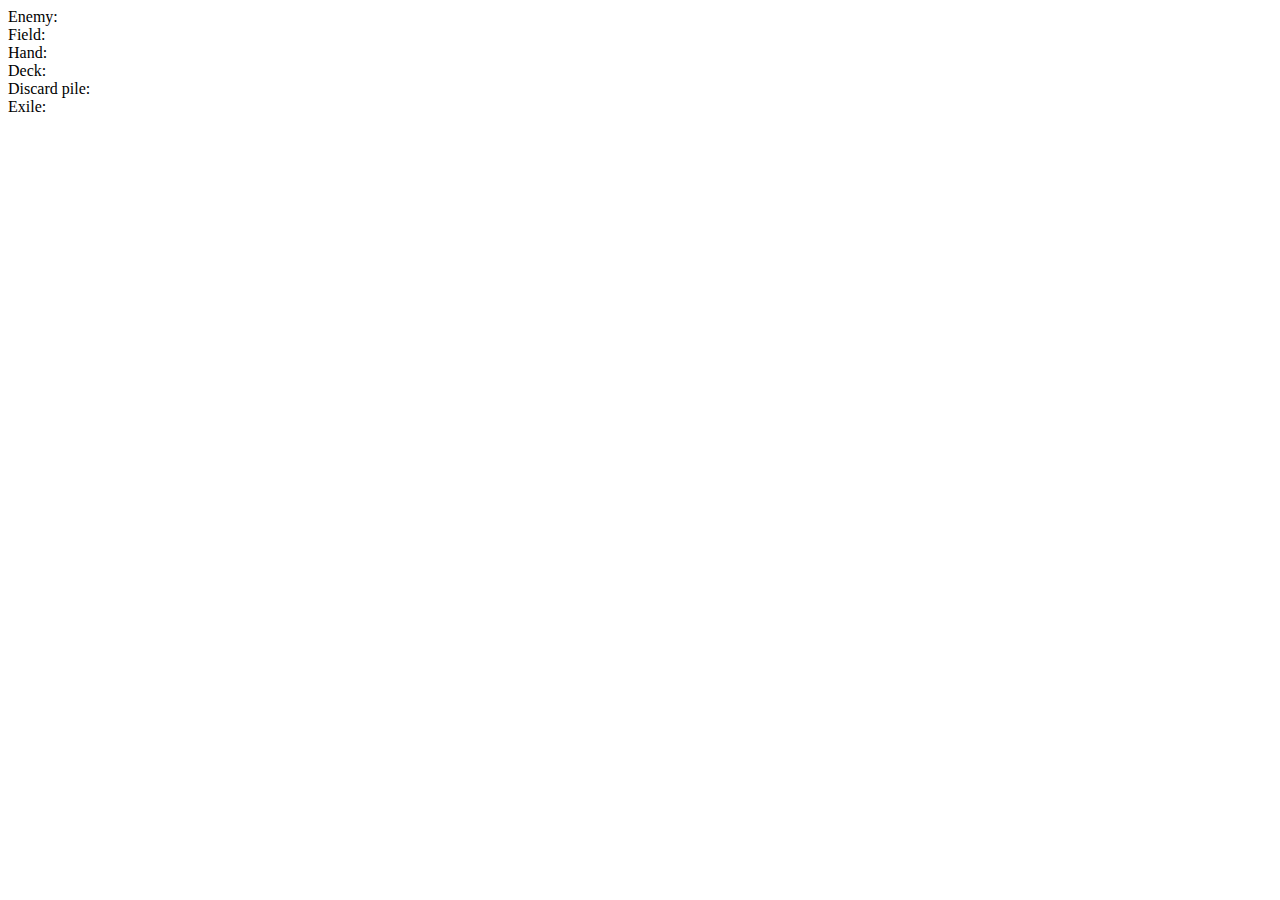
==== index.html @ a9561d9f "Render sheep stocks as stacked cards" ====
<!DOCTYPE html>
<html lang="en">
  <head>
    <meta charset="utf-8">
    <title>Shephy JS</title>
    <link href="app.css" rel="stylesheet">
  </head>
  <body>
    <div id="world">
      <div id="sheepStock">
        <div id="sheepStock1" class="stacked cards"></div>
        <div id="sheepStock3" class="stacked cards"></div>
        <div id="sheepStock10" class="stacked cards"></div>
        <div id="sheepStock30" class="stacked cards"></div>
        <div id="sheepStock100" class="stacked cards"></div>
        <div id="sheepStock300" class="stacked cards"></div>
        <div id="sheepStock1000" class="stacked cards"></div>
      </div>
      <div id="enemySheepCount">Enemy: <span class="count"></span></div>
      <div id="field">Field: <span class="cards"></span></div>
      <div id="hand">Hand: <span class="cards"></span></div>
      <div id="deck">Deck: <span class="count"></span></div>
      <div id="discardPile">Discard pile: <span class="loosely lined cards"></span></div>
      <div id="exile">Exile: <span class="loosely lined cards"></span></div>
    </div>
    <div id="console">
      <div id="message"></div>
      <div id="moves"></div>
    </div>
    <script src="vendor/jquery/jquery-2.0.3.min.js"></script>
    <script src="app.js"></script>
  </body>
</html>
---- app.css ----
.card {
  display: inline-block;
  margin: 0.5ex;
}

.card > .border {
  display: inline-block;
  border: thin solid #000;
}

.card > .border > .body {
  overflow: hidden;
  white-space: nowrap;
}

.card.sheep > .border > .body {
  display: inline-block;
  width: 5.6ex;
  height: 3.8ex;
  padding: 0.5ex;
  border-top: 2ex solid #cff;
  border-bottom: 2ex solid #3c3;
  background: #fff;
  text-align: center;
}

.card.sheep.rank1    > .border > .body {border-bottom-color: #ce0;}
.card.sheep.rank3    > .border > .body {border-bottom-color: #9e0;}
.card.sheep.rank10   > .border > .body {border-bottom-color: #6e0;}
.card.sheep.rank30   > .border > .body {border-bottom-color: #0d0;}
.card.sheep.rank100  > .border > .body {border-bottom-color: #0a0;}
.card.sheep.rank300  > .border > .body {border-bottom-color: #080;}
.card.sheep.rank1000 > .border > .body {border-bottom-color: #060;}

.card.event > .border > .body {
  display: inline-block;
  width: 5.1ex;
  padding: 0.5ex 0.5ex 0.5ex 0;
  background: #ec8;
  text-align: center;
  line-height: 7.8ex;
  border-left: 0.5ex solid #db7;
}

.lined.cards > .card {
  margin: 0;
  width: 0;
  overflow: visible;
}

.tightly.lined.cards > .card {margin-left: 0.25em;}
.loosely.lined.cards > .card {margin-left: 1.5em;}
.lined.cards > .card:first-child {margin-left: 0;}

.lined.cards > .card:nth-child( 1) {transform: rotate(-4deg);}
.lined.cards > .card:nth-child( 2) {transform: rotate( 0deg);}
.lined.cards > .card:nth-child( 3) {transform: rotate( 2deg);}
.lined.cards > .card:nth-child( 4) {transform: rotate(-3deg);}
.lined.cards > .card:nth-child( 5) {transform: rotate( 1deg);}
.lined.cards > .card:nth-child( 6) {transform: rotate( 4deg);}
.lined.cards > .card:nth-child( 7) {transform: rotate( 2deg);}
.lined.cards > .card:nth-child( 8) {transform: rotate( 1deg);}
.lined.cards > .card:nth-child( 9) {transform: rotate( 4deg);}
.lined.cards > .card:nth-child(10) {transform: rotate(-3deg);}
.lined.cards > .card:nth-child(11) {transform: rotate(-4deg);}
.lined.cards > .card:nth-child(12) {transform: rotate( 0deg);}
.lined.cards > .card:nth-child(13) {transform: rotate( 4deg);}
.lined.cards > .card:nth-child(14) {transform: rotate(-1deg);}
.lined.cards > .card:nth-child(15) {transform: rotate(-3deg);}
.lined.cards > .card:nth-child(16) {transform: rotate( 1deg);}
.lined.cards > .card:nth-child(17) {transform: rotate( 2deg);}
.lined.cards > .card:nth-child(18) {transform: rotate(-1deg);}
.lined.cards > .card:nth-child(19) {transform: rotate( 1deg);}
.lined.cards > .card:nth-child(20) {transform: rotate(-3deg);}
.lined.cards > .card:nth-child(21) {transform: rotate(-4deg);}
.lined.cards > .card:nth-child(22) {transform: rotate( 0deg);}
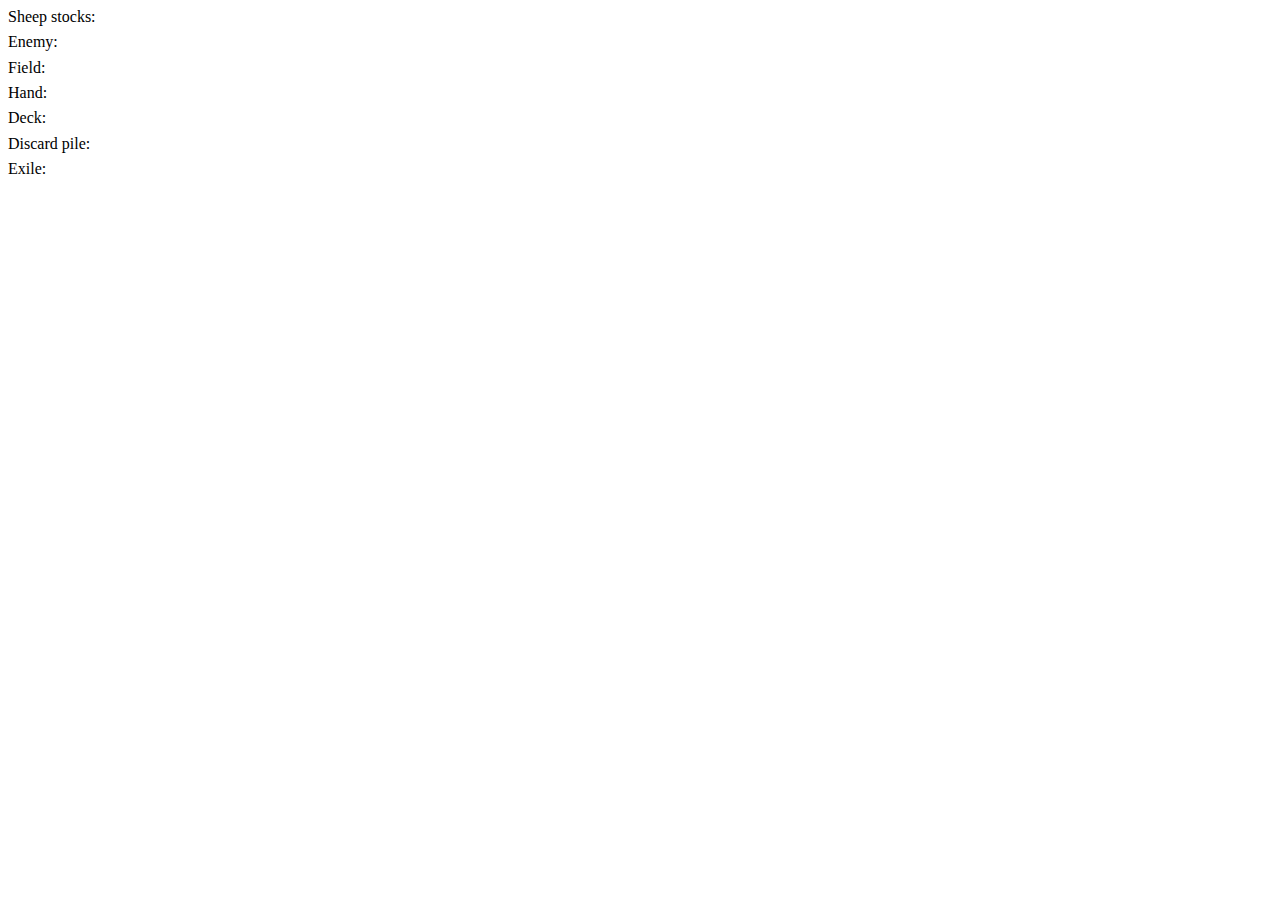
==== commit 538b66de: "過去のメッセージも表示しておくようににした" ====
--- a/index.html
+++ b/index.html
@@ -8,6 +8,7 @@
   <body>
     <div id="world">
       <div id="sheepStock">
+        Sheep stocks:
         <div id="sheepStock1" class="stacked cards"></div>
         <div id="sheepStock3" class="stacked cards"></div>
         <div id="sheepStock10" class="stacked cards"></div>
@@ -19,13 +20,14 @@
       <div id="enemySheepCount">Enemy: <span class="count"></span></div>
       <div id="field">Field: <span class="cards"></span></div>
       <div id="hand">Hand: <span class="cards"></span></div>
-      <div id="deck">Deck: <span class="count"></span></div>
+      <div id="deck">Deck: <span class="tightly lined cards"></span></div>
       <div id="discardPile">Discard pile: <span class="loosely lined cards"></span></div>
       <div id="exile">Exile: <span class="loosely lined cards"></span></div>
     </div>
     <div id="console">
-      <div id="message"></div>
       <div id="moves"></div>
+      <div id="message" class="logs">
+      </div>
     </div>
     <script src="vendor/jquery/jquery-2.0.3.min.js"></script>
     <script src="app.js"></script>
--- a/app.css
+++ b/app.css
@@ -1,6 +1,15 @@
 .card {
   display: inline-block;
   margin: 0.5ex;
+}
+
+.clickable.card > .border {
+  box-shadow: 0 0 0.5ex 0 #000;
+  cursor: pointer;
+}
+
+.clickable.card:hover > .border {
+  box-shadow: 0 0 1.0ex 0 #cc0;
 }
 
 .card > .border {
@@ -42,6 +51,23 @@
   border-left: 0.5ex solid #db7;
 }
 
+.card.face-down {
+  line-height: 0;
+}
+.card.face-down > .border {
+  background: #393;
+}
+.card.face-down > .border > .body {
+  display: inline-block;
+  width: 4.6ex;
+  height: 6.8ex;
+  margin: 0.5ex;
+  padding: 0.5ex;
+  border-radius: 1ex;
+  background: #9d9;
+}
+
+.stacked.cards > .card,
 .lined.cards > .card {
   margin: 0;
   width: 0;
@@ -52,25 +78,68 @@
 .loosely.lined.cards > .card {margin-left: 1.5em;}
 .lined.cards > .card:first-child {margin-left: 0;}
 
-.lined.cards > .card:nth-child( 1) {transform: rotate(-4deg);}
-.lined.cards > .card:nth-child( 2) {transform: rotate( 0deg);}
-.lined.cards > .card:nth-child( 3) {transform: rotate( 2deg);}
-.lined.cards > .card:nth-child( 4) {transform: rotate(-3deg);}
-.lined.cards > .card:nth-child( 5) {transform: rotate( 1deg);}
-.lined.cards > .card:nth-child( 6) {transform: rotate( 4deg);}
-.lined.cards > .card:nth-child( 7) {transform: rotate( 2deg);}
-.lined.cards > .card:nth-child( 8) {transform: rotate( 1deg);}
-.lined.cards > .card:nth-child( 9) {transform: rotate( 4deg);}
-.lined.cards > .card:nth-child(10) {transform: rotate(-3deg);}
-.lined.cards > .card:nth-child(11) {transform: rotate(-4deg);}
-.lined.cards > .card:nth-child(12) {transform: rotate( 0deg);}
-.lined.cards > .card:nth-child(13) {transform: rotate( 4deg);}
-.lined.cards > .card:nth-child(14) {transform: rotate(-1deg);}
-.lined.cards > .card:nth-child(15) {transform: rotate(-3deg);}
-.lined.cards > .card:nth-child(16) {transform: rotate( 1deg);}
-.lined.cards > .card:nth-child(17) {transform: rotate( 2deg);}
-.lined.cards > .card:nth-child(18) {transform: rotate(-1deg);}
-.lined.cards > .card:nth-child(19) {transform: rotate( 1deg);}
-.lined.cards > .card:nth-child(20) {transform: rotate(-3deg);}
-.lined.cards > .card:nth-child(21) {transform: rotate(-4deg);}
-.lined.cards > .card:nth-child(22) {transform: rotate( 0deg);}
+.lined.cards > .card:nth-child( 1) {transform: rotate(-4deg); -webkit-transform: rotate(-4deg);}
+.lined.cards > .card:nth-child( 2) {transform: rotate( 0deg); -webkit-transform: rotate( 0deg);}
+.lined.cards > .card:nth-child( 3) {transform: rotate( 2deg); -webkit-transform: rotate( 2deg);}
+.lined.cards > .card:nth-child( 4) {transform: rotate(-3deg); -webkit-transform: rotate(-3deg);}
+.lined.cards > .card:nth-child( 5) {transform: rotate( 1deg); -webkit-transform: rotate( 1deg);}
+.lined.cards > .card:nth-child( 6) {transform: rotate( 4deg); -webkit-transform: rotate( 4deg);}
+.lined.cards > .card:nth-child( 7) {transform: rotate( 2deg); -webkit-transform: rotate( 2deg);}
+.lined.cards > .card:nth-child( 8) {transform: rotate( 1deg); -webkit-transform: rotate( 1deg);}
+.lined.cards > .card:nth-child( 9) {transform: rotate( 4deg); -webkit-transform: rotate( 4deg);}
+.lined.cards > .card:nth-child(10) {transform: rotate(-3deg); -webkit-transform: rotate(-3deg);}
+.lined.cards > .card:nth-child(11) {transform: rotate(-4deg); -webkit-transform: rotate(-4deg);}
+.lined.cards > .card:nth-child(12) {transform: rotate( 0deg); -webkit-transform: rotate( 0deg);}
+.lined.cards > .card:nth-child(13) {transform: rotate( 4deg); -webkit-transform: rotate( 4deg);}
+.lined.cards > .card:nth-child(14) {transform: rotate(-1deg); -webkit-transform: rotate(-1deg);}
+.lined.cards > .card:nth-child(15) {transform: rotate(-3deg); -webkit-transform: rotate(-3deg);}
+.lined.cards > .card:nth-child(16) {transform: rotate( 1deg); -webkit-transform: rotate( 1deg);}
+.lined.cards > .card:nth-child(17) {transform: rotate( 2deg); -webkit-transform: rotate( 2deg);}
+.lined.cards > .card:nth-child(18) {transform: rotate(-1deg); -webkit-transform: rotate(-1deg);}
+.lined.cards > .card:nth-child(19) {transform: rotate( 1deg); -webkit-transform: rotate( 1deg);}
+.lined.cards > .card:nth-child(20) {transform: rotate(-3deg); -webkit-transform: rotate(-3deg);}
+.lined.cards > .card:nth-child(21) {transform: rotate(-4deg); -webkit-transform: rotate(-4deg);}
+.lined.cards > .card:nth-child(22) {transform: rotate( 0deg); -webkit-transform: rotate( 0deg);}
+
+.stacked.cards > .card {position: relative;}
+.stacked.cards > .card:nth-child( 1) {top: 0.00ex; left: 0.00ex;}
+.stacked.cards > .card:nth-child( 2) {top: 0.30ex; left: 0.30ex;}
+.stacked.cards > .card:nth-child( 3) {top: 0.60ex; left: 0.60ex;}
+.stacked.cards > .card:nth-child( 4) {top: 0.90ex; left: 0.90ex;}
+.stacked.cards > .card:nth-child( 5) {top: 1.20ex; left: 1.20ex;}
+.stacked.cards > .card:nth-child( 6) {top: 1.50ex; left: 1.50ex;}
+.stacked.cards > .card:nth-child( 7) {top: 1.80ex; left: 1.80ex;}
+.stacked.cards > .card:nth-child( 8) {top: 2.10ex; left: 2.10ex;}
+.stacked.cards > .card:nth-child( 9) {top: 2.40ex; left: 2.40ex;}
+.stacked.cards > .card:nth-child(10) {top: 2.70ex; left: 2.70ex;}
+.stacked.cards > .card:nth-child(11) {top: 3.00ex; left: 3.00ex;}
+.stacked.cards > .card:nth-child(12) {top: 3.30ex; left: 3.30ex;}
+.stacked.cards > .card:nth-child(13) {top: 3.60ex; left: 3.60ex;}
+.stacked.cards > .card:nth-child(14) {top: 3.90ex; left: 3.90ex;}
+.stacked.cards > .card:nth-child(15) {top: 4.20ex; left: 4.20ex;}
+.stacked.cards > .card:nth-child(16) {top: 4.50ex; left: 4.50ex;}
+.stacked.cards > .card:nth-child(17) {top: 4.80ex; left: 4.80ex;}
+.stacked.cards > .card:nth-child(18) {top: 5.10ex; left: 5.10ex;}
+.stacked.cards > .card:nth-child(19) {top: 5.40ex; left: 5.40ex;}
+.stacked.cards > .card:nth-child(20) {top: 5.70ex; left: 5.70ex;}
+.stacked.cards > .card:nth-child(21) {top: 6.00ex; left: 6.00ex;}
+.stacked.cards > .card:nth-child(22) {top: 6.30ex; left: 6.30ex;}
+
+.logs {
+  height: 200px;
+  width: 600px;
+  overflow: auto;
+}
+
+p.log {
+  margin: 0px;
+}
+
+#sheepStock > .stacked.cards {
+  display: inline-block;
+  width: 10ex;
+}
+
+#world > div {
+  margin-bottom: 1ex;
+}
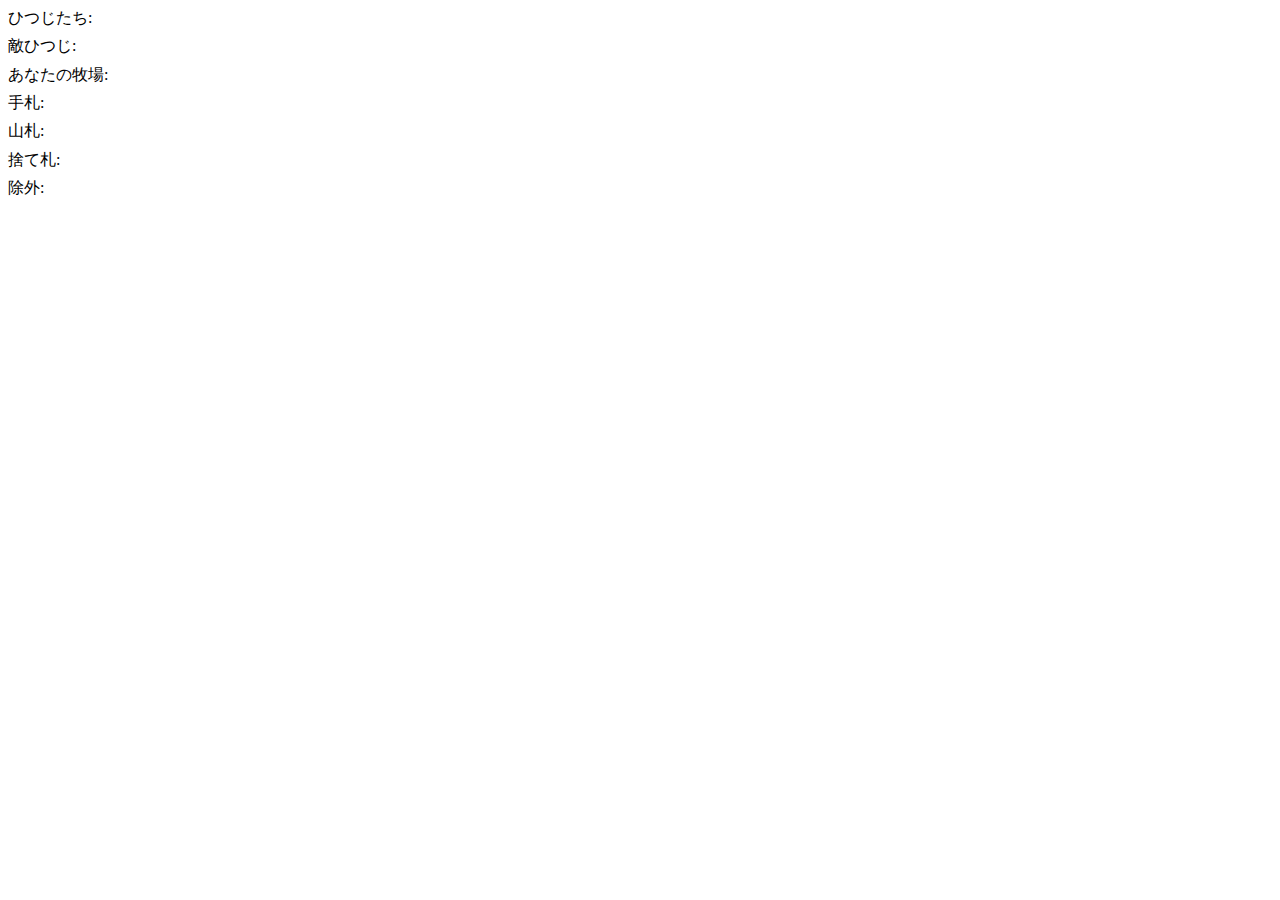
==== commit d3c21f31: "カード名を日本語化" ====
--- a/index.html
+++ b/index.html
@@ -2,13 +2,13 @@
 <html lang="en">
   <head>
     <meta charset="utf-8">
-    <title>Shephy JS</title>
+    <title>Shephy JS - 日本語版</title>
     <link href="app.css" rel="stylesheet">
   </head>
   <body>
     <div id="world">
       <div id="sheepStock">
-        Sheep stocks:
+        ひつじたち:
         <div id="sheepStock1" class="stacked cards"></div>
         <div id="sheepStock3" class="stacked cards"></div>
         <div id="sheepStock10" class="stacked cards"></div>
@@ -17,12 +17,12 @@
         <div id="sheepStock300" class="stacked cards"></div>
         <div id="sheepStock1000" class="stacked cards"></div>
       </div>
-      <div id="enemySheepCount">Enemy: <span class="count"></span></div>
-      <div id="field">Field: <span class="cards"></span></div>
-      <div id="hand">Hand: <span class="cards"></span></div>
-      <div id="deck">Deck: <span class="tightly lined cards"></span></div>
-      <div id="discardPile">Discard pile: <span class="loosely lined cards"></span></div>
-      <div id="exile">Exile: <span class="loosely lined cards"></span></div>
+      <div id="enemySheepCount">敵ひつじ: <span class="count"></span></div>
+      <div id="field">あなたの牧場: <span class="cards"></span></div>
+      <div id="hand">手札: <span class="cards"></span></div>
+      <div id="deck">山札: <span class="tightly lined cards"></span></div>
+      <div id="discardPile">捨て札: <span class="loosely lined cards"></span></div>
+      <div id="exile">除外: <span class="loosely lined cards"></span></div>
     </div>
     <div id="console">
       <div id="moves"></div>
